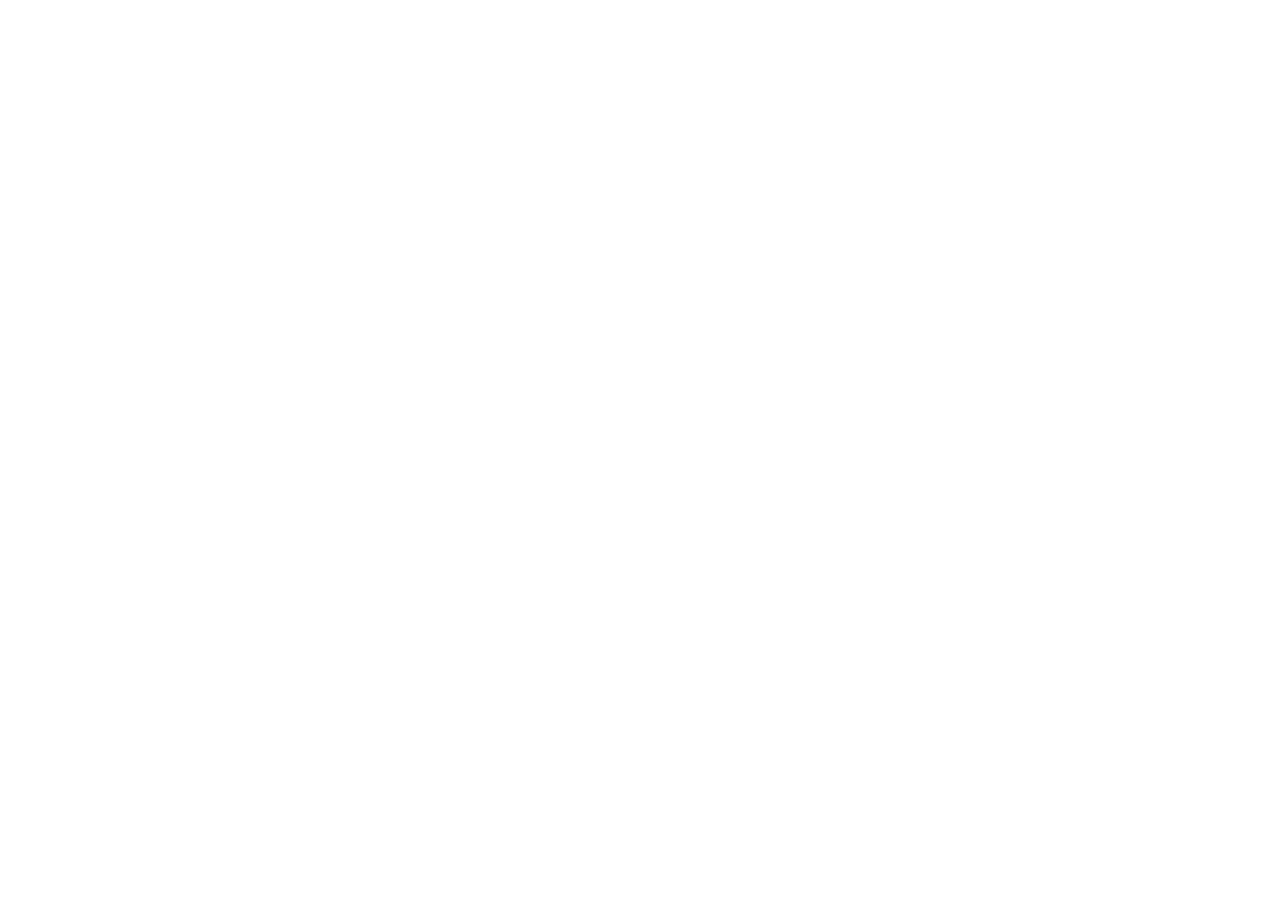
==== index.html @ 5ffcb404 "crazione index + css folder" ====
<!DOCTYPE html>
<html lang="en">
<head>
  <meta charset="UTF-8">
  <meta http-equiv="X-UA-Compatible" content="IE=edge">
  <meta name="viewport" content="width=device-width, initial-scale=1.0">
  <title>Html Css - 12 bool</title>
  <link rel="stylesheet" href="css/style.css">
  <link rel="stylesheet" href="css/12bool.css">
  <link rel="stylesheet" href="css/12bool-responsive.css">
</head>
<body>
  
</body>
</html>
---- css/style.css ----
/* Reset */
*{
  margin: 0;
  padding: 0;
  box-sizing: border-box;
}

.debug{
  border: 1px solid red;
}
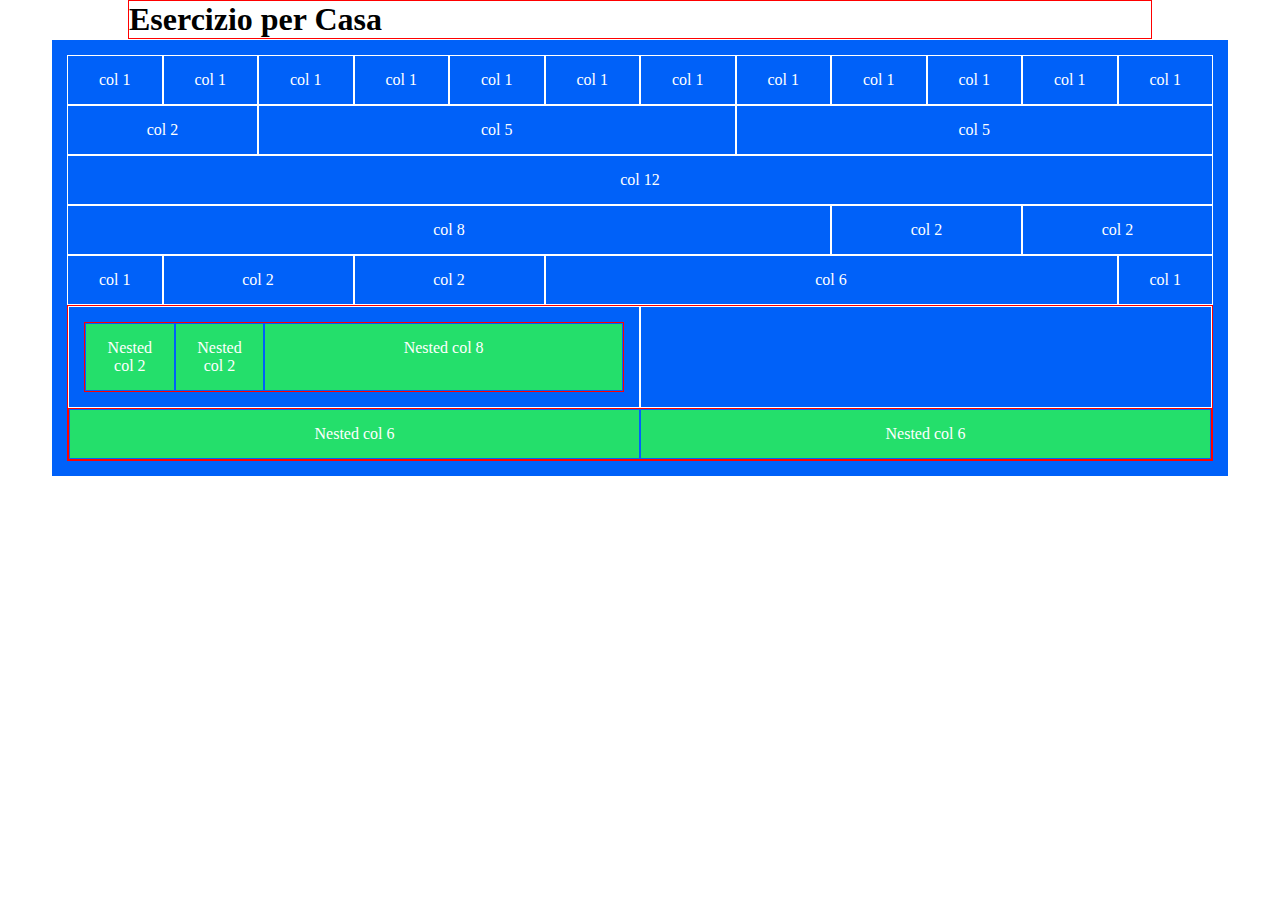
==== commit b8a99d85: "wip" ====
--- a/index.html
+++ b/index.html
@@ -10,6 +10,121 @@
   <link rel="stylesheet" href="css/12bool-responsive.css">
 </head>
 <body>
+ <!-- Esercizio per Casa -->
+ <section>
+  <h1>Esercizio per Casa</h1>
+  <div class="container box">
+    <div class="row">
+      <div class="col col-xs-1 box">col 1</div>
+      <div class="col col-xs-1 box">col 1</div>
+      <div class="col col-xs-1 box">col 1</div>
+      <div class="col col-xs-1 box">col 1</div>
+      <div class="col col-xs-1 box">col 1</div>
+      <div class="col col-xs-1 box">col 1</div>
+      <div class="col col-xs-1 box">col 1</div>
+      <div class="col col-xs-1 box">col 1</div>
+      <div class="col col-xs-1 box">col 1</div>
+      <div class="col col-xs-1 box">col 1</div>
+      <div class="col col-xs-1 box">col 1</div>
+      <div class="col col-xs-1 box">col 1</div>
+    </div> <!-- /row -->
+    <div class="row">
+      <div class="col col-xs-2 box">col 2</div>
+      <div class="col col-xs-5 box">col 5</div>
+      <div class="col col-xs-5 box">col 5</div>
+    </div> <!-- /row -->
+    <div class="row">
+      <div class="col col-xs-12 box">col 12</div>
+    </div> <!-- /row -->
+    <div class="row">
+      <div class="col col-xs-8 box">col 8</div>
+      <div class="col col-xs-2 box">col 2</div>
+      <div class="col col-xs-2 box">col 2</div>
+    </div> <!-- /row -->
+    <div class="row">
+      <div class="col col-xs-1 box">col 1</div>
+      <div class="col col-xs-2 box">col 2</div>
+      <div class="col col-xs-2 box">col 2</div>
+      <div class="col col-xs-6 box">col 6</div>
+      <div class="col col-xs-1 box">col 1</div>
+    </div> <!-- /row -->
+    <div class="row debug">
+      <div class="col col-xs-6 box">
+        <div class="row debug">
+          <div class="col col-xs-2 box-nested">Nested col 2</div>
+          <div class="col col-xs-2 box-nested">Nested col 2</div>
+          <div class="col col-xs-8 box-nested">Nested col 8</div>
+        </div> <!-- /row nested -->
+      </div> <!-- /row col-6 -->
+      <div class="col col-xs-6 box"></div>
+        <div class="row debug">
+          <div class="col col-xs-6 box-nested">Nested col 6</div>
+          <div class="col col-xs-6 box-nested">Nested col 6</div>
+        </div> <!-- /row nested -->
+        
+      </div> <!-- /row col-6 -->
+      
+    </div> <!-- /row -->
+    <div class="row"></div> <!-- /row -->
+
+
+
+
+
+    <div class="row"></div> <!-- /row -->
+
+
+
+    <!-- testing  
+    <div class="row">
+
+    <div class="col col-xs-2 box">col 2</div>
+    <div class="col col-xs-2 box">col 2</div>
+    <div class="col col-xs-2 box">col 2</div>
+    <div class="col col-xs-2 box">col 2</div>
+    <div class="col col-xs-2 box">col 2</div>
+    <div class="col col-xs-2 box">col 2</div>
+
+    <div class="col col-xs-3 box">col 3</div>
+    <div class="col col-xs-3 box">col 3</div>
+    <div class="col col-xs-3 box">col 3</div>
+    <div class="col col-xs-3 box">col 3</div>
+
+    <div class="col col-xs-4 box">col 4</div>
+    <div class="col col-xs-4 box">col 4</div>
+    <div class="col col-xs-4 box">col 4</div>
+
+    <div class="col col-xs-5 box">col 5</div>
+    <div class="col col-xs-5 box">col 5</div>
+    <div class="col col-xs-2 box">col 2</div>
+
+    <div class="col col-xs-6 box">col 6</div>
+    <div class="col col-xs-6 box">col 6</div>
+
+    <div class="col col-xs-7 box">col 7</div>
+    <div class="col col-xs-5 box">col 5</div>
+
+    <div class="col col-xs-8 box">col 8</div>
+    <div class="col col-xs-4 box">col 4</div>
+
+    <div class="col col-xs-9 box">col 9</div>
+    <div class="col col-xs-3 box">col 3</div>
+
+    <div class="col col-xs-10 box">col 10</div>
+    <div class="col col-xs-2 box">col 2</div>
+
+    <div class="col col-xs-11 box">col 11</div>
+    <div class="col col-xs-1 box">col 1</div>
+
+    <div class="col col-xs-12 box">col 12</div>
+  </div> 
+    /testing  -->
+  </section>  <!-- /sextion esercizio per Casa -->
+
+
+
+
+  </div> <!-- /container -->
   
 </body>
 </html>--- a/css/style.css
+++ b/css/style.css
@@ -7,4 +7,19 @@
 
 .debug{
   border: 1px solid red;
+  background-color: beige;
+}
+/* General */
+.box, .box-nested{
+  background-color: #0061f9;
+  border: 1px solid #ffffff;
+  min-height: 50px;
+  text-align: center;
+  color: #ffffff;
+  padding: 15px;
+}
+.box-nested{
+  background-color: #24df6b;
+  border: 1px solid #0061f9;
+  
 }--- a/css/12bool.css
+++ b/css/12bool.css
@@ -0,0 +1,74 @@
+section h1{
+  color: #000000;
+  width: 80%;
+  margin: 0 auto; 
+  border: 1px solid red;
+}
+.container{
+  width: 1178px;
+  margin: 0 auto;
+  /* background-color: #ffffff; */
+
+}
+.row{
+  display: flex;
+  flex-direction: row;
+  flex-wrap: wrap;
+  width: 100%;
+}
+[class*="col"]{
+  flex: 0 0 auto;
+}
+.col-xs{
+  flex-grow: 1;
+  flex-basis: 0;
+  max-width: 100%;
+}
+.col-xs-1{
+  width: calc((100% / 12)* 1);
+  max-width: calc((100% / 12)* 1); 
+}
+.col-xs-2{
+  width: calc((100% / 12)* 2);
+  max-width: calc((100% / 12)* 2); 
+}
+.col-xs-3{
+  width: calc((100% / 12)* 3);
+  max-width: calc((100% / 12)* 3); 
+}
+.col-xs-4{
+  width: calc((100% / 12)* 4);
+  max-width: calc((100% / 12)* 4); 
+}
+.col-xs-5{
+  width: calc((100% / 12)* 5);
+  max-width: calc((100% / 12)* 5); 
+}
+.col-xs-6{
+  width: calc((100% / 12)* 6);
+  max-width: calc((100% / 12)* 6); 
+}
+.col-xs-7{
+  width: calc((100% / 12)* 7);
+  max-width: calc((100% / 12)* 7); 
+}
+.col-xs-8{
+  width: calc((100% / 12)* 8);
+  max-width: calc((100% / 12)* 8); 
+}
+.col-xs-9{
+  width: calc((100% / 12)* 9);
+  max-width: calc((100% / 12)* 9); 
+}
+.col-xs-10{
+  width: calc((100% / 12)* 10);
+  max-width: calc((100% / 12)* 10); 
+}
+.col-xs-11{
+  width: calc((100% / 12)* 11);
+  max-width: calc((100% / 12)* 11); 
+}
+.col-xs-12{
+  width: calc((100% / 12)* 12);
+  max-width: calc((100% / 12)* 12); 
+}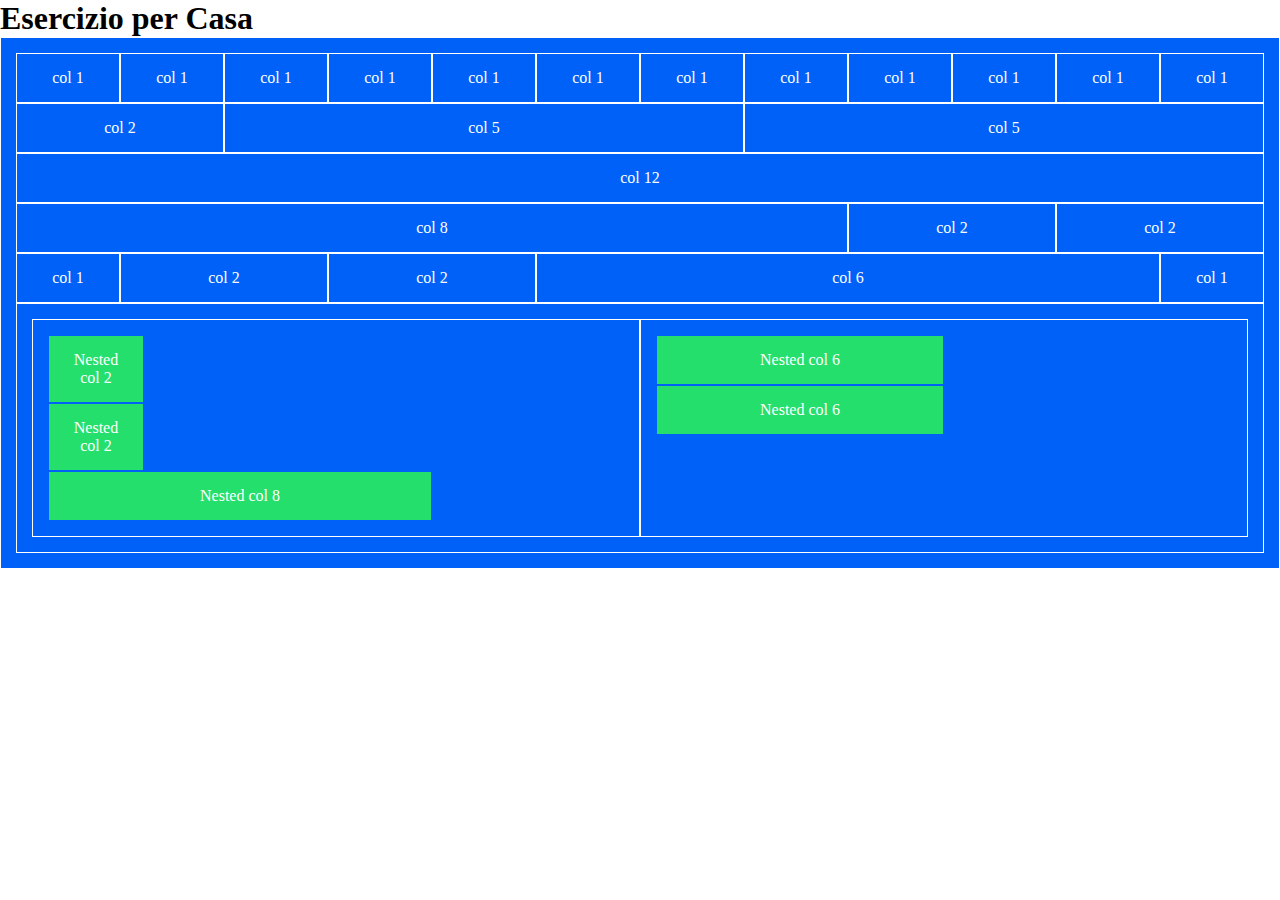
==== commit 4b6f888e: "wip" ====
--- a/index.html
+++ b/index.html
@@ -13,59 +13,56 @@
  <!-- Esercizio per Casa -->
  <section>
   <h1>Esercizio per Casa</h1>
-  <div class="container box">
+  <div class="container-fluid box">
     <div class="row">
-      <div class="col col-xs-1 box">col 1</div>
-      <div class="col col-xs-1 box">col 1</div>
-      <div class="col col-xs-1 box">col 1</div>
-      <div class="col col-xs-1 box">col 1</div>
-      <div class="col col-xs-1 box">col 1</div>
-      <div class="col col-xs-1 box">col 1</div>
-      <div class="col col-xs-1 box">col 1</div>
-      <div class="col col-xs-1 box">col 1</div>
-      <div class="col col-xs-1 box">col 1</div>
-      <div class="col col-xs-1 box">col 1</div>
-      <div class="col col-xs-1 box">col 1</div>
-      <div class="col col-xs-1 box">col 1</div>
+      <div class="col-xs-1 box">col 1</div>
+      <div class="col-xs-1 box">col 1</div>
+      <div class="col-xs-1 box">col 1</div>
+      <div class="col-xs-1 box">col 1</div>
+      <div class="col-xs-1 box">col 1</div>
+      <div class="col-xs-1 box">col 1</div>
+      <div class="col-xs-1 box">col 1</div>
+      <div class="col-xs-1 box">col 1</div>
+      <div class="col-xs-1 box">col 1</div>
+      <div class="col-xs-1 box">col 1</div>
+      <div class="col-xs-1 box">col 1</div>
+      <div class="col-xs-1 box">col 1</div>
     </div> <!-- /row -->
     <div class="row">
-      <div class="col col-xs-2 box">col 2</div>
-      <div class="col col-xs-5 box">col 5</div>
-      <div class="col col-xs-5 box">col 5</div>
+      <div class="col-xs-2 box">col 2</div>
+      <div class="col-xs-5 box">col 5</div>
+      <div class="col-xs-5 box">col 5</div>
     </div> <!-- /row -->
     <div class="row">
       <div class="col col-xs-12 box">col 12</div>
     </div> <!-- /row -->
     <div class="row">
-      <div class="col col-xs-8 box">col 8</div>
-      <div class="col col-xs-2 box">col 2</div>
-      <div class="col col-xs-2 box">col 2</div>
+      <div class="col-xs-8 box">col 8</div>
+      <div class="col-xs-2 box">col 2</div>
+      <div class="col-xs-2 box">col 2</div>
     </div> <!-- /row -->
     <div class="row">
-      <div class="col col-xs-1 box">col 1</div>
-      <div class="col col-xs-2 box">col 2</div>
-      <div class="col col-xs-2 box">col 2</div>
-      <div class="col col-xs-6 box">col 6</div>
-      <div class="col col-xs-1 box">col 1</div>
+      <div class="col-xs-1 box">col 1</div>
+      <div class="col-xs-2 box">col 2</div>
+      <div class="col-xs-2 box">col 2</div>
+      <div class="col-xs-6 box">col 6</div>
+      <div class="col-xs-1 box">col 1</div>
     </div> <!-- /row -->
-    <div class="row debug">
-      <div class="col col-xs-6 box">
-        <div class="row debug">
-          <div class="col col-xs-2 box-nested">Nested col 2</div>
-          <div class="col col-xs-2 box-nested">Nested col 2</div>
-          <div class="col col-xs-8 box-nested">Nested col 8</div>
-        </div> <!-- /row nested -->
-      </div> <!-- /row col-6 -->
-      <div class="col col-xs-6 box"></div>
-        <div class="row debug">
-          <div class="col col-xs-6 box-nested">Nested col 6</div>
-          <div class="col col-xs-6 box-nested">Nested col 6</div>
-        </div> <!-- /row nested -->
-        
-      </div> <!-- /row col-6 -->
-      
-    </div> <!-- /row -->
-    <div class="row"></div> <!-- /row -->
+    
+    
+    <div class="row box">
+      <div class="col-xs-6 box">
+        <div class="col-xs-2 box-nested">Nested col 2</div>
+        <div class="col-xs-2 box-nested">Nested col 2</div>
+        <div class="col-xs-8 box-nested">Nested col 8</div>
+      </div>
+      <div class="col-xs-6 box">
+        <div class="col-xs-6 box-nested">Nested col 6</div>
+        <div class="col-xs-6 box-nested">Nested col 6</div>
+      </div>
+     
+    </div> <!-- /row --> <!-- /row nested -->
+    
 
 
 
--- a/css/style.css
+++ b/css/style.css
@@ -4,11 +4,11 @@
   padding: 0;
   box-sizing: border-box;
 }
-
 .debug{
   border: 1px solid red;
   background-color: beige;
 }
+
 /* General */
 .box, .box-nested{
   background-color: #0061f9;
@@ -21,5 +21,4 @@
 .box-nested{
   background-color: #24df6b;
   border: 1px solid #0061f9;
-  
 }--- a/css/12bool.css
+++ b/css/12bool.css
@@ -1,20 +1,20 @@
-section h1{
-  color: #000000;
-  width: 80%;
-  margin: 0 auto; 
-  border: 1px solid red;
+
+.container{
+  width: 400px;
+  margin: 0 auto;
 }
-.container{
-  width: 1178px;
-  margin: 0 auto;
-  /* background-color: #ffffff; */
-
+.container-fluid{
+  width: 100%;
 }
 .row{
   display: flex;
   flex-direction: row;
   flex-wrap: wrap;
   width: 100%;
+}
+.col{
+  flex: 0 0 25%;
+  max-width: 25%;
 }
 [class*="col"]{
   flex: 0 0 auto;
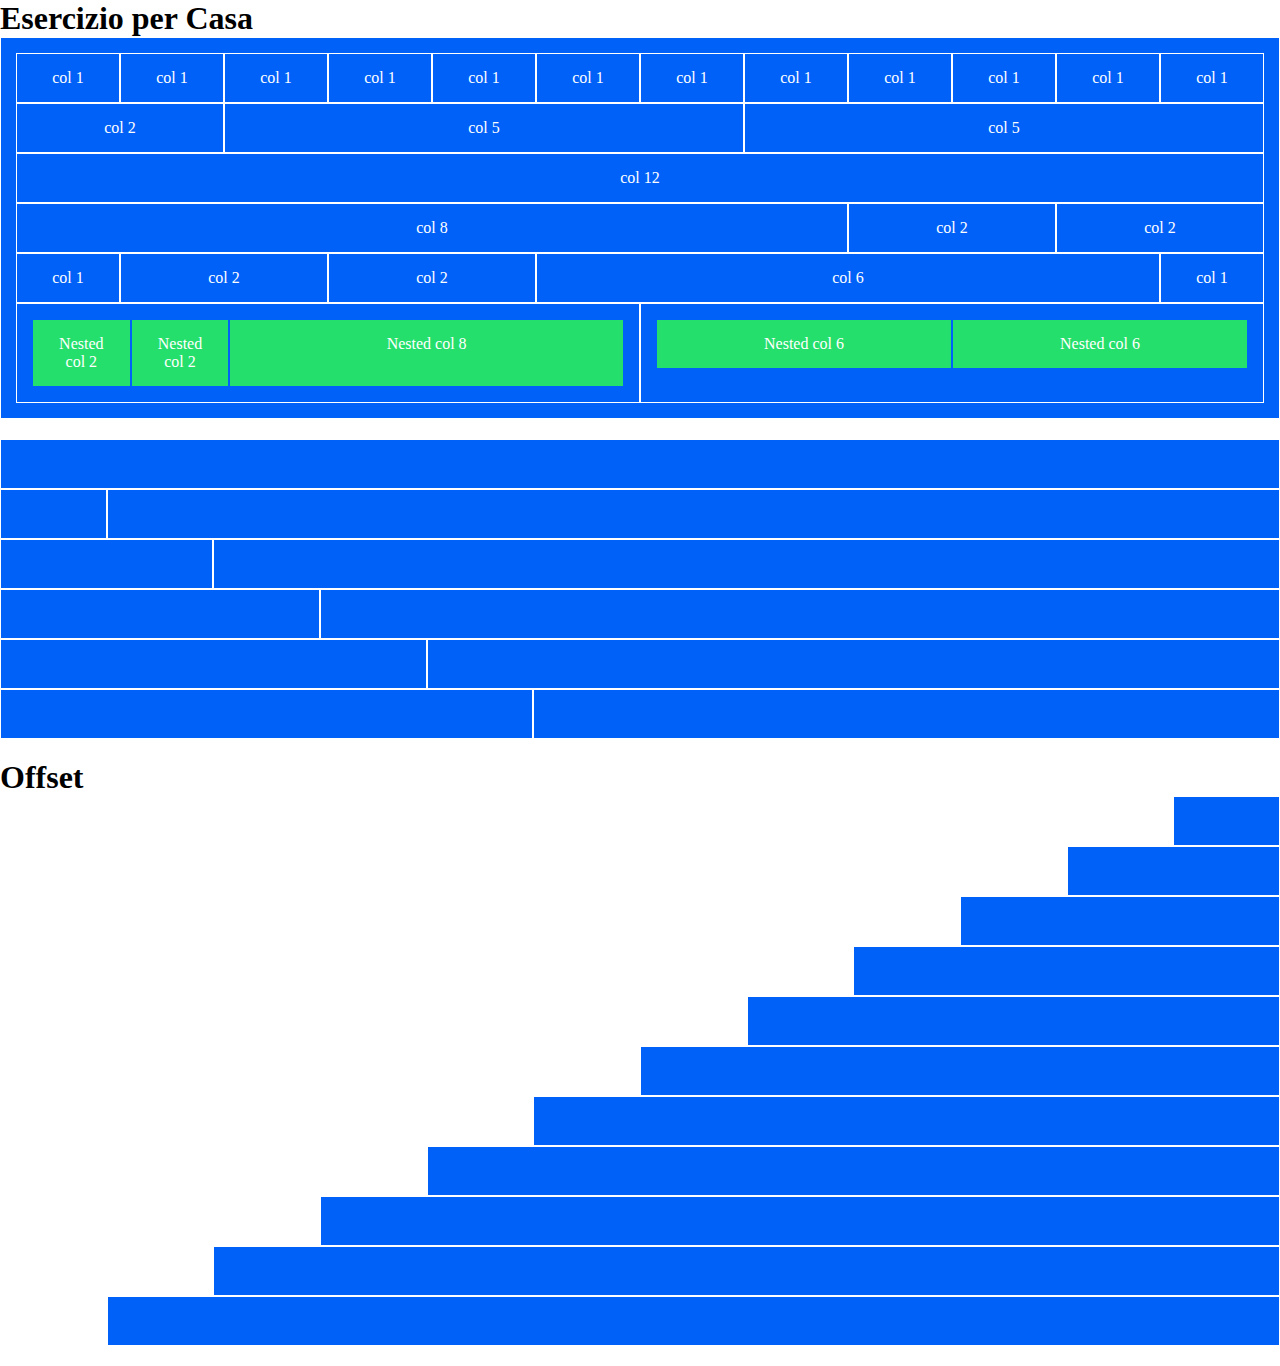
==== commit dac45e5f: "completato "esercizio per casa"" ====
--- a/index.html
+++ b/index.html
@@ -48,80 +48,53 @@
       <div class="col-xs-6 box">col 6</div>
       <div class="col-xs-1 box">col 1</div>
     </div> <!-- /row -->
-    
-    
-    <div class="row box">
+    <div class="row">
       <div class="col-xs-6 box">
-        <div class="col-xs-2 box-nested">Nested col 2</div>
+        <div class="row">
+          <div class="col-xs-2 box-nested">Nested col 2</div>
         <div class="col-xs-2 box-nested">Nested col 2</div>
         <div class="col-xs-8 box-nested">Nested col 8</div>
-      </div>
+        </div> <!-- /row nested -->
+      </div> <!-- /col-xs-6 -->
       <div class="col-xs-6 box">
+        <div class="row">
+          <div class="col-xs-6 box-nested">Nested col 6</div>
         <div class="col-xs-6 box-nested">Nested col 6</div>
-        <div class="col-xs-6 box-nested">Nested col 6</div>
-      </div>
-     
-    </div> <!-- /row --> <!-- /row nested -->
-    
-
-
-
-
-
-    <div class="row"></div> <!-- /row -->
-
-
-
-    <!-- testing  
+        </div> <!-- /row nested -->
+      </div> <!-- /col-xs-6 -->
+    </div> <!-- /row -->
+  </section>  <!-- /section esercizio per Casa -->
+  <section>
     <div class="row">
-
-    <div class="col col-xs-2 box">col 2</div>
-    <div class="col col-xs-2 box">col 2</div>
-    <div class="col col-xs-2 box">col 2</div>
-    <div class="col col-xs-2 box">col 2</div>
-    <div class="col col-xs-2 box">col 2</div>
-    <div class="col col-xs-2 box">col 2</div>
-
-    <div class="col col-xs-3 box">col 3</div>
-    <div class="col col-xs-3 box">col 3</div>
-    <div class="col col-xs-3 box">col 3</div>
-    <div class="col col-xs-3 box">col 3</div>
-
-    <div class="col col-xs-4 box">col 4</div>
-    <div class="col col-xs-4 box">col 4</div>
-    <div class="col col-xs-4 box">col 4</div>
-
-    <div class="col col-xs-5 box">col 5</div>
-    <div class="col col-xs-5 box">col 5</div>
-    <div class="col col-xs-2 box">col 2</div>
-
-    <div class="col col-xs-6 box">col 6</div>
-    <div class="col col-xs-6 box">col 6</div>
-
-    <div class="col col-xs-7 box">col 7</div>
-    <div class="col col-xs-5 box">col 5</div>
-
-    <div class="col col-xs-8 box">col 8</div>
-    <div class="col col-xs-4 box">col 4</div>
-
-    <div class="col col-xs-9 box">col 9</div>
-    <div class="col col-xs-3 box">col 3</div>
-
-    <div class="col col-xs-10 box">col 10</div>
-    <div class="col col-xs-2 box">col 2</div>
-
-    <div class="col col-xs-11 box">col 11</div>
-    <div class="col col-xs-1 box">col 1</div>
-
-    <div class="col col-xs-12 box">col 12</div>
-  </div> 
-    /testing  -->
-  </section>  <!-- /sextion esercizio per Casa -->
-
-
-
-
-  </div> <!-- /container -->
-  
+      <div class="col-xs-12 box"></div>
+      <div class="col-xs-1 box"></div>
+      <div class="col-xs-11 box"></div>
+      <div class="col-xs-2 box"></div>
+      <div class="col-xs-10 box"></div>
+      <div class="col-xs-3 box"></div>
+      <div class="col-xs-9 box"></div>
+      <div class="col-xs-4 box"></div>
+      <div class="col-xs-8 box"></div>
+      <div class="col-xs-5 box"></div>
+      <div class="col-xs-7 box"></div>
+    </div> <!-- /row -->
+  </section> <!-- /seconda section -->
+  <section> <!-- Offset -->
+    <h1>Offset</h1>
+    <div class="row">
+      <div class="col-xs-1 col-xs-offset-11 box"></div>
+      <div class="col-xs-2 col-xs-offset-10 box"></div>
+      <div class="col-xs-3 col-xs-offset-9 box"></div>
+      <div class="col-xs-4 col-xs-offset-8 box"></div>
+      <div class="col-xs-5 col-xs-offset-7 box"></div>
+      <div class="col-xs-6 col-xs-offset-6 box"></div>
+      <div class="col-xs-7 col-xs-offset-5 box"></div>
+      <div class="col-xs-8 col-xs-offset-4 box"></div>
+      <div class="col-xs-9 col-xs-offset-3 box"></div>
+      <div class="col-xs-10 col-xs-offset-2 box"></div>
+      <div class="col-xs-11 col-xs-offset-1 box"></div>
+    </div> <!-- /row -->
+  </section> <!-- /terza section - Offset -->
+  </div> <!-- /container-fluid -->
 </body>
 </html>--- a/css/style.css
+++ b/css/style.css
@@ -21,4 +21,7 @@
 .box-nested{
   background-color: #24df6b;
   border: 1px solid #0061f9;
+}
+.box-large{
+  height: 100px;
 }--- a/css/12bool.css
+++ b/css/12bool.css
@@ -1,4 +1,6 @@
-
+section{
+  margin-bottom: 20px;
+}
 .container{
   width: 400px;
   margin: 0 auto;
@@ -13,12 +15,15 @@
   width: 100%;
 }
 .col{
-  flex: 0 0 25%;
+  flex-grow: 0;
+  flex-shrink: 0;
+  flex-basis: 25%;
   max-width: 25%;
 }
 [class*="col"]{
   flex: 0 0 auto;
 }
+/* col-xs */
 .col-xs{
   flex-grow: 1;
   flex-basis: 0;
@@ -71,4 +76,38 @@
 .col-xs-12{
   width: calc((100% / 12)* 12);
   max-width: calc((100% / 12)* 12); 
+}
+/* col-xs-offset */
+.col-xs-offset-1{
+  margin-left: calc((100% / 12)* 1);
+}
+.col-xs-offset-2{
+  margin-left: calc((100% / 12)* 2); 
+}
+.col-xs-offset-3{
+  margin-left: calc((100% / 12)* 3); 
+}
+.col-xs-offset-4{
+  margin-left: calc((100% / 12)* 4); 
+}
+.col-xs-offset-5{
+  margin-left: calc((100% / 12)* 5);
+}
+.col-xs-offset-6{
+  margin-left: calc((100% / 12)* 6); 
+}
+.col-xs-offset-7{
+  margin-left: calc((100% / 12)* 7);
+}
+.col-xs-offset-8{
+  margin-left: calc((100% / 12)* 8);
+}
+.col-xs-offset-9{
+  margin-left: calc((100% / 12)* 9);
+}
+.col-xs-offset-10{
+  margin-left: calc((100% / 12)* 10);
+}
+.col-xs-offset-11{
+  margin-left: calc((100% / 12)* 11);
 }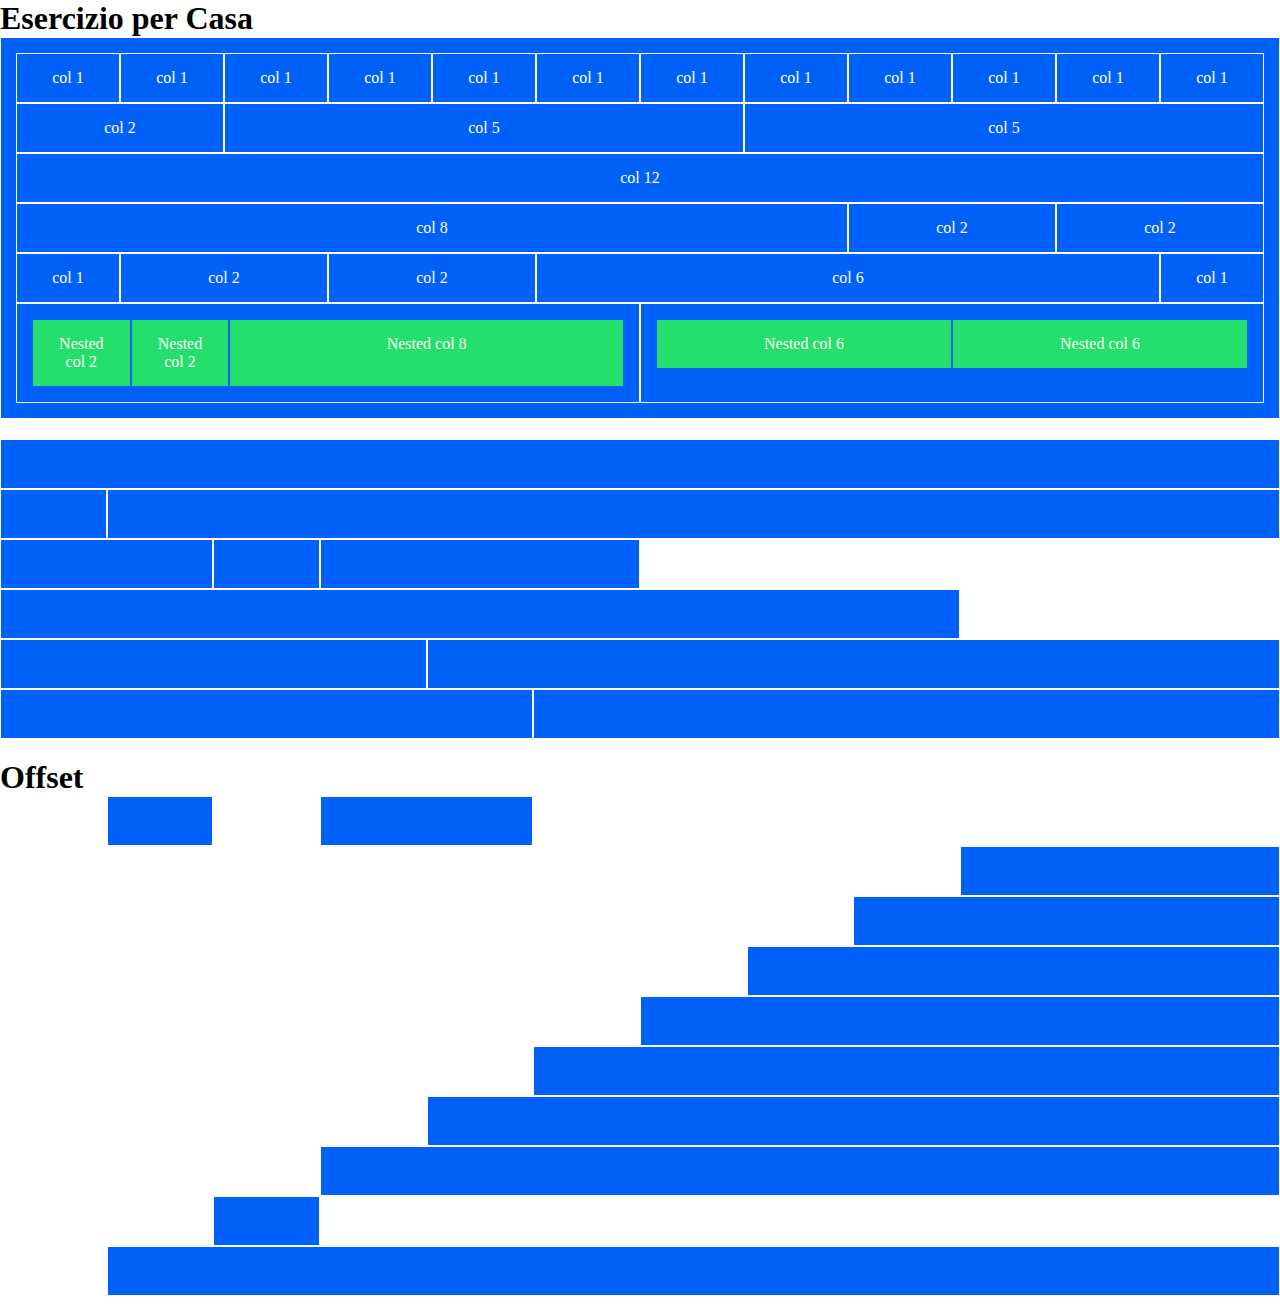
==== commit 3c2fef46: "completato responsive" ====
--- a/index.html
+++ b/index.html
@@ -15,84 +15,84 @@
   <h1>Esercizio per Casa</h1>
   <div class="container-fluid box">
     <div class="row">
-      <div class="col-xs-1 box">col 1</div>
-      <div class="col-xs-1 box">col 1</div>
-      <div class="col-xs-1 box">col 1</div>
-      <div class="col-xs-1 box">col 1</div>
-      <div class="col-xs-1 box">col 1</div>
-      <div class="col-xs-1 box">col 1</div>
-      <div class="col-xs-1 box">col 1</div>
-      <div class="col-xs-1 box">col 1</div>
-      <div class="col-xs-1 box">col 1</div>
-      <div class="col-xs-1 box">col 1</div>
-      <div class="col-xs-1 box">col 1</div>
-      <div class="col-xs-1 box">col 1</div>
+      <div class="col-xs-1 col-sm-1 col-md-1 col-lg-1 box">col 1</div>
+      <div class="col-xs-1 col-sm-1 col-md-1 col-lg-1 box">col 1</div>
+      <div class="col-xs-1 col-sm-1 col-md-1 col-lg-1 box">col 1</div>
+      <div class="col-xs-1 col-sm-1 col-md-1 col-lg-1 box">col 1</div>
+      <div class="col-xs-1 col-sm-1 col-md-1 col-lg-1 box">col 1</div>
+      <div class="col-xs-1 col-sm-1 col-md-1 col-lg-1 box">col 1</div>
+      <div class="col-xs-1 col-sm-1 col-md-1 col-lg-1 box">col 1</div>
+      <div class="col-xs-1 col-sm-1 col-md-1 col-lg-1 box">col 1</div>
+      <div class="col-xs-1 col-sm-1 col-md-1 col-lg-1 box">col 1</div>
+      <div class="col-xs-1 col-sm-1 col-md-1 col-lg-1 box">col 1</div>
+      <div class="col-xs-1 col-sm-1 col-md-1 col-lg-1 box">col 1</div>
+      <div class="col-xs-1 col-sm-1 col-md-1 col-lg-1 box">col 1</div>
     </div> <!-- /row -->
     <div class="row">
-      <div class="col-xs-2 box">col 2</div>
-      <div class="col-xs-5 box">col 5</div>
-      <div class="col-xs-5 box">col 5</div>
+      <div class="col-xs-2 col-sm-2 col-md-2 col-lg-2 box">col 2</div>
+      <div class="col-xs-5 col-sm-5 col-md-5 col-lg-5 box">col 5</div>
+      <div class="col-xs-5 col-sm-5 col-md-5 col-lg-5 box">col 5</div>
     </div> <!-- /row -->
     <div class="row">
-      <div class="col col-xs-12 box">col 12</div>
+      <div class="col col-xs-12 col-sm-12 col-md-12 col-lg-12 box">col 12</div>
     </div> <!-- /row -->
     <div class="row">
-      <div class="col-xs-8 box">col 8</div>
-      <div class="col-xs-2 box">col 2</div>
-      <div class="col-xs-2 box">col 2</div>
+      <div class="col-xs-8 col-sm-8 col-md-8 col-lg-8 box">col 8</div>
+      <div class="col-xs-2 col-sm-2 col-md-2 col-lg-2 box">col 2</div>
+      <div class="col-xs-2 col-sm-2 col-md-2 col-lg-2 box">col 2</div>
     </div> <!-- /row -->
     <div class="row">
-      <div class="col-xs-1 box">col 1</div>
-      <div class="col-xs-2 box">col 2</div>
-      <div class="col-xs-2 box">col 2</div>
-      <div class="col-xs-6 box">col 6</div>
-      <div class="col-xs-1 box">col 1</div>
+      <div class="col-xs-1 col-sm-1 col-md-1 col-lg-1 box">col 1</div>
+      <div class="col-xs-2 col-sm-2 col-md-2 col-lg-2 box">col 2</div>
+      <div class="col-xs-2 col-sm-2 col-md-2 col-lg-2 box">col 2</div>
+      <div class="col-xs-6 col-sm-6 col-md-6 col-lg-6 box">col 6</div>
+      <div class="col-xs-1 col-sm-1 col-md-1 col-lg-1 box">col 1</div>
     </div> <!-- /row -->
     <div class="row">
-      <div class="col-xs-6 box">
+      <div class="col-xs-6 col-sm-6 col-md-6 col-lg-6 box">
         <div class="row">
-          <div class="col-xs-2 box-nested">Nested col 2</div>
-        <div class="col-xs-2 box-nested">Nested col 2</div>
-        <div class="col-xs-8 box-nested">Nested col 8</div>
+          <div class="col-xs-2 col-sm-2 col-md-2 col-lg-2 box-nested">Nested col 2</div>
+        <div class="col-xs-2 col-sm-2 col-md-2 col-lg-2 box-nested">Nested col 2</div>
+        <div class="col-xs-8 col-sm-8 col-md-8 col-lg-8  box-nested">Nested col 8</div>
         </div> <!-- /row nested -->
-      </div> <!-- /col-xs-6 -->
-      <div class="col-xs-6 box">
+      </div> <!-- /col-xs-6 col-sm-6 col-md-6 col-lg-6 -->
+      <div class="col-xs-6 col-sm-6 col-md-6 col-lg-6 box">
         <div class="row">
-          <div class="col-xs-6 box-nested">Nested col 6</div>
-        <div class="col-xs-6 box-nested">Nested col 6</div>
+          <div class="col-xs-6 col-sm-6 col-md-6 col-lg-6 box-nested">Nested col 6</div>
+        <div class="col-xs-6 col-sm-6 col-md-6 col-lg-6 box-nested">Nested col 6</div>
         </div> <!-- /row nested -->
-      </div> <!-- /col-xs-6 -->
+      </div> <!-- /col-xs-6 col-sm-6 col-md-6 col-lg-6 -->
     </div> <!-- /row -->
   </section>  <!-- /section esercizio per Casa -->
   <section>
     <div class="row">
-      <div class="col-xs-12 box"></div>
-      <div class="col-xs-1 box"></div>
-      <div class="col-xs-11 box"></div>
-      <div class="col-xs-2 box"></div>
-      <div class="col-xs-10 box"></div>
-      <div class="col-xs-3 box"></div>
-      <div class="col-xs-9 box"></div>
-      <div class="col-xs-4 box"></div>
-      <div class="col-xs-8 box"></div>
-      <div class="col-xs-5 box"></div>
+      <div class="col-xs-12 col-sm-12 col-md-12 col-lg-12  box"></div>
+      <div class="col-xs-1 col-sm-1 col-md-1 col-lg-1 box"></div>
+      <div class="col-xs-11 col-sm-11 col-md-11 col-lg-11 box"></div>
+      <div class="col-xs-2 col-sm-2 col-md-2 col-lg-2 box"></div>
+      <div class="col-xs-10 col-sm-10 col-md-10 col-lg-1 box"></div>
+      <div class="col-xs-3 col-sm-3 col-md-3 col-lg-3 box"></div>
+      <div class="col-xs-9 col-sm-9 col-md-9 col-lg-9 box"></div>
+      <div class="col-xs-4 col-sm-4 col-md-4 col-lg-4 box"></div>
+      <div class="col-xs-8 col-sm-8 col-md-8 col-lg-8 box"></div>
+      <div class="col-xs-5 col-sm-5 col-md-5 col-lg-5 box"></div>
       <div class="col-xs-7 box"></div>
     </div> <!-- /row -->
   </section> <!-- /seconda section -->
   <section> <!-- Offset -->
     <h1>Offset</h1>
     <div class="row">
-      <div class="col-xs-1 col-xs-offset-11 box"></div>
-      <div class="col-xs-2 col-xs-offset-10 box"></div>
-      <div class="col-xs-3 col-xs-offset-9 box"></div>
-      <div class="col-xs-4 col-xs-offset-8 box"></div>
-      <div class="col-xs-5 col-xs-offset-7 box"></div>
-      <div class="col-xs-6 col-xs-offset-6 box"></div>
-      <div class="col-xs-7 col-xs-offset-5 box"></div>
-      <div class="col-xs-8 col-xs-offset-4 box"></div>
-      <div class="col-xs-9 col-xs-offset-3 box"></div>
-      <div class="col-xs-10 col-xs-offset-2 box"></div>
-      <div class="col-xs-11 col-xs-offset-1 box"></div>
+      <div class="col-xs-1 col-sm-1 col-md-1 col-lg-1 col-xs-offset-1 col-sm-offsett-1 col-md-offsett-1 col-lg-offsett-11 box"></div>
+      <div class="col-xs-2 col-sm-2 col-md-2 col-lg-2 col-xs-offset-1 col-sm-offsett-1 col-md-offsett-1 col-lg-offsett-10 box"></div>
+      <div class="col-xs-3 col-sm-3 col-md-3 col-lg-3 col-xs-offset-9 col-sm-offset-9 col-md-offset-9 col-lg-offset-9 box"></div>
+      <div class="col-xs-4 col-sm-4 col-md-4 col-lg-4 col-xs-offset-8 col-sm-offset-8 col-md-offset-8 col-lg-offset-8 box"></div>
+      <div class="col-xs-5 col-sm-5 col-md-5 col-lg-5 col-xs-offset-7 col-sm-offset-7 col-md-offset-7 col-lg-offset-7 box"></div>
+      <div class="col-xs-6 col-sm-6 col-md-6 col-lg-6 col-xs-offset-6 col-sm-offset-6 col-md-offset-6 col-lg-offset-6 box"></div>
+      <div class="col-xs-7 col-sm-7 col-md-7 col-lg-7 col-xs-offset-5 col-sm-offset-5 col-md-offset-5 col-lg-offset-5 box"></div>
+      <div class="col-xs-8 col-sm-8 col-md-8 col-lg-8 col-xs-offset-4 col-sm-offset-4 col-md-offset-4 col-lg-offset-4 box"></div>
+      <div class="col-xs-9 col-sm-9 col-md-9 col-lg-9 col-xs-offset-3 col-sm-offset-3 col-md-offset-3 col-lg-offset-3 box"></div>
+      <div class="col-xs-10 col-sm-10 col-md-10 col-lg-1 col-xs-offset-2 col-sm-offset-2 col-md-offset-2 col-lg-offset-2 box"></div>
+      <div class="col-xs-11 col-sm-11 col-md-11 col-lg-11 col-xs-offset-1 col-sm-offset-1 col-md-offset-1 col-lg-offset-1 box"></div>
     </div> <!-- /row -->
   </section> <!-- /terza section - Offset -->
   </div> <!-- /container-fluid -->
--- a/css/style.css
+++ b/css/style.css
@@ -22,6 +22,3 @@
   background-color: #24df6b;
   border: 1px solid #0061f9;
 }
-.box-large{
-  height: 100px;
-}--- a/css/12bool-responsive.css
+++ b/css/12bool-responsive.css
@@ -0,0 +1,267 @@
+/* Media SM *******************************************/
+@media screen and (min-width: 576px){
+  .container{
+    width: 576px;
+  }
+  /* col-sm *******************************************/
+  .col-sm-1{
+    width: calc((100% / 12)* 1);
+    max-width: calc((100% / 12)* 1); 
+  }
+  .col-sm-2{
+    width: calc((100% / 12)* 2);
+    max-width: calc((100% / 12)* 2); 
+  }
+  .col-sm-3{
+    width: calc((100% / 12)* 3);
+    max-width: calc((100% / 12)* 3); 
+  }
+  .col-sm-4{
+    width: calc((100% / 12)* 4);
+    max-width: calc((100% / 12)* 4); 
+  }
+  .col-sm-5{
+    width: calc((100% / 12)* 5);
+    max-width: calc((100% / 12)* 5); 
+  }
+  .col-sm-6{
+    width: calc((100% / 12)* 6);
+    max-width: calc((100% / 12)* 6); 
+  }
+  .col-sm-7{
+    width: calc((100% / 12)* 7);
+    max-width: calc((100% / 12)* 7); 
+  }
+  .col-sm-8{
+    width: calc((100% / 12)* 8);
+    max-width: calc((100% / 12)* 8); 
+  }
+  .col-sm-9{
+    width: calc((100% / 12)* 9);
+    max-width: calc((100% / 12)* 9); 
+  }
+  .col-sm-10{
+    width: calc((100% / 12)* 10);
+    max-width: calc((100% / 12)* 10); 
+  }
+  .col-sm-11{
+    width: calc((100% / 12)* 11);
+    max-width: calc((100% / 12)* 11); 
+  }
+  .col-sm-12{
+    width: calc((100% / 12)* 12);
+    max-width: calc((100% / 12)* 12); 
+  }
+  /* col-sm-offset *******************************************/
+  .col-sm-offset-1{
+    margin-left: calc((100% / 12)* 1);
+  }
+  .col-sm-offset-2{
+    margin-left: calc((100% / 12)* 2); 
+  }
+  .col-sm-offset-3{
+    margin-left: calc((100% / 12)* 3); 
+  }
+  .col-sm-offset-4{
+    margin-left: calc((100% / 12)* 4); 
+  }
+  .col-sm-offset-5{
+    margin-left: calc((100% / 12)* 5);
+  }
+  .col-sm-offset-6{
+    margin-left: calc((100% / 12)* 6); 
+  }
+  .col-sm-offset-7{
+    margin-left: calc((100% / 12)* 7);
+  }
+  .col-sm-offset-8{
+    margin-left: calc((100% / 12)* 8);
+  }
+  .col-sm-offset-9{
+    margin-left: calc((100% / 12)* 9);
+  }
+  .col-sm-offset-10{
+    margin-left: calc((100% / 12)* 10);
+  }
+  .col-sm-offset-11{
+    margin-left: calc((100% / 12)* 11);
+  }
+}
+/* Media MD *******************************************/
+@media screen and (min-width: 768px){
+  .container{
+    width: 576px;
+  }
+  /* col-md *******************************************/
+  .col-md-1{
+    width: calc((100% / 12)* 1);
+    max-width: calc((100% / 12)* 1); 
+  }
+  .col-md-2{
+    width: calc((100% / 12)* 2);
+    max-width: calc((100% / 12)* 2); 
+  }
+  .col-md-3{
+    width: calc((100% / 12)* 3);
+    max-width: calc((100% / 12)* 3); 
+  }
+  .col-md-4{
+    width: calc((100% / 12)* 4);
+    max-width: calc((100% / 12)* 4); 
+  }
+  .col-md-5{
+    width: calc((100% / 12)* 5);
+    max-width: calc((100% / 12)* 5); 
+  }
+  .col-md-6{
+    width: calc((100% / 12)* 6);
+    max-width: calc((100% / 12)* 6); 
+  }
+  .col-md-7{
+    width: calc((100% / 12)* 7);
+    max-width: calc((100% / 12)* 7); 
+  }
+  .col-md-8{
+    width: calc((100% / 12)* 8);
+    max-width: calc((100% / 12)* 8); 
+  }
+  .col-md-9{
+    width: calc((100% / 12)* 9);
+    max-width: calc((100% / 12)* 9); 
+  }
+  .col-md-10{
+    width: calc((100% / 12)* 10);
+    max-width: calc((100% / 12)* 10); 
+  }
+  .col-md-11{
+    width: calc((100% / 12)* 11);
+    max-width: calc((100% / 12)* 11); 
+  }
+  .col-md-12{
+    width: calc((100% / 12)* 12);
+    max-width: calc((100% / 12)* 12); 
+  }
+  /* col-md-offset *******************************************/
+  .col-md-offset-1{
+    margin-left: calc((100% / 12)* 1);
+  }
+  .col-md-offset-2{
+    margin-left: calc((100% / 12)* 2); 
+  }
+  .col-md-offset-3{
+    margin-left: calc((100% / 12)* 3); 
+  }
+  .col-md-offset-4{
+    margin-left: calc((100% / 12)* 4); 
+  }
+  .col-md-offset-5{
+    margin-left: calc((100% / 12)* 5);
+  }
+  .col-md-offset-6{
+    margin-left: calc((100% / 12)* 6); 
+  }
+  .col-md-offset-7{
+    margin-left: calc((100% / 12)* 7);
+  }
+  .col-md-offset-8{
+    margin-left: calc((100% / 12)* 8);
+  }
+  .col-md-offset-9{
+    margin-left: calc((100% / 12)* 9);
+  }
+  .col-md-offset-10{
+    margin-left: calc((100% / 12)* 10);
+  }
+  .col-md-offset-11{
+    margin-left: calc((100% / 12)* 11);
+  }
+}
+/* Media LG *******************************************/
+@media screen and (min-width: 992px){
+  .container{
+    width: 992px;
+  }
+  /* col-lg *******************************************/
+  .col-lg-1{
+    width: calc((100% / 12)* 1);
+    max-width: calc((100% / 12)* 1); 
+  }
+  .col-lg-2{
+    width: calc((100% / 12)* 2);
+    max-width: calc((100% / 12)* 2); 
+  }
+  .col-lg-3{
+    width: calc((100% / 12)* 3);
+    max-width: calc((100% / 12)* 3); 
+  }
+  .col-lg-4{
+    width: calc((100% / 12)* 4);
+    max-width: calc((100% / 12)* 4); 
+  }
+  .col-lg-5{
+    width: calc((100% / 12)* 5);
+    max-width: calc((100% / 12)* 5); 
+  }
+  .col-lg-6{
+    width: calc((100% / 12)* 6);
+    max-width: calc((100% / 12)* 6); 
+  }
+  .col-lg-7{
+    width: calc((100% / 12)* 7);
+    max-width: calc((100% / 12)* 7); 
+  }
+  .col-lg-8{
+    width: calc((100% / 12)* 8);
+    max-width: calc((100% / 12)* 8); 
+  }
+  .col-lg-9{
+    width: calc((100% / 12)* 9);
+    max-width: calc((100% / 12)* 9); 
+  }
+  .col-lg-10{
+    width: calc((100% / 12)* 10);
+    max-width: calc((100% / 12)* 10); 
+  }
+  .col-lg-11{
+    width: calc((100% / 12)* 11);
+    max-width: calc((100% / 12)* 11); 
+  }
+  .col-lg-12{
+    width: calc((100% / 12)* 12);
+    max-width: calc((100% / 12)* 12); 
+  }
+  /* col-lg-offset *******************************************/
+  .col-lg-offset-1{
+    margin-left: calc((100% / 12)* 1);
+  }
+  .col-lg-offset-2{
+    margin-left: calc((100% / 12)* 2); 
+  }
+  .col-lg-offset-3{
+    margin-left: calc((100% / 12)* 3); 
+  }
+  .col-lg-offset-4{
+    margin-left: calc((100% / 12)* 4); 
+  }
+  .col-lg-offset-5{
+    margin-left: calc((100% / 12)* 5);
+  }
+  .col-lg-offset-6{
+    margin-left: calc((100% / 12)* 6); 
+  }
+  .col-lg-offset-7{
+    margin-left: calc((100% / 12)* 7);
+  }
+  .col-lg-offset-8{
+    margin-left: calc((100% / 12)* 8);
+  }
+  .col-lg-offset-9{
+    margin-left: calc((100% / 12)* 9);
+  }
+  .col-lg-offset-10{
+    margin-left: calc((100% / 12)* 10);
+  }
+  .col-lg-offset-11{
+    margin-left: calc((100% / 12)* 11);
+  }
+}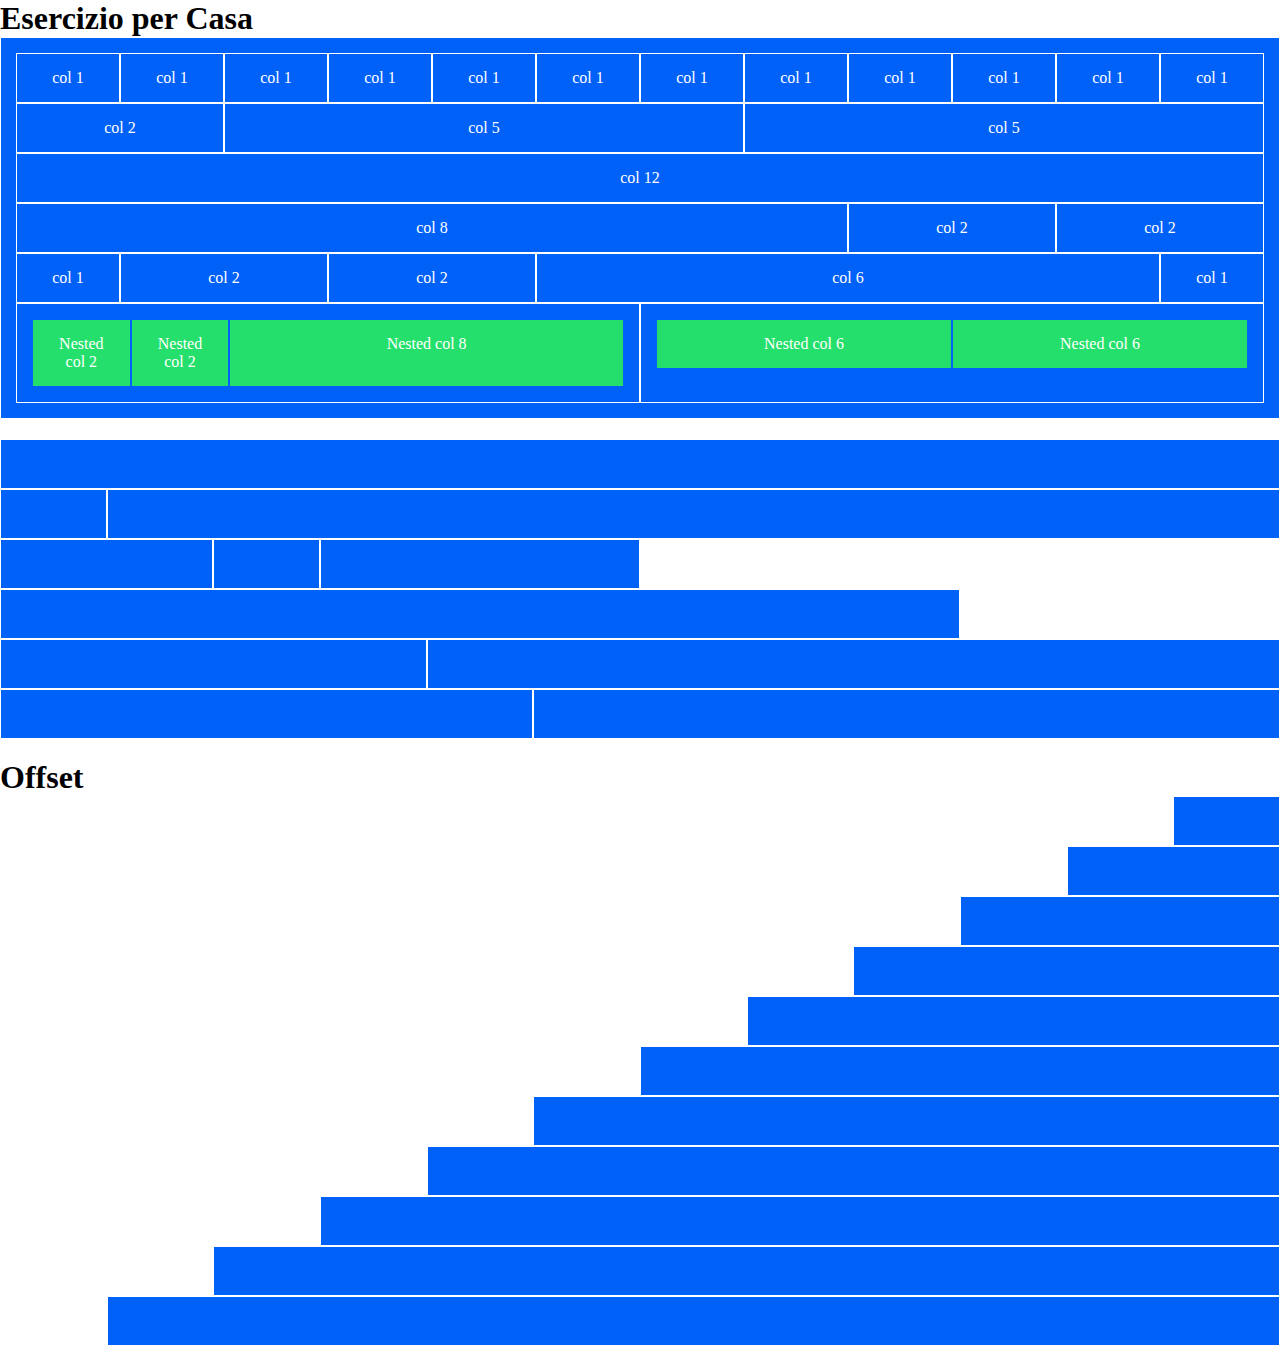
==== commit 3526b0c2: "correzione erroi vari" ====
--- a/index.html
+++ b/index.html
@@ -82,8 +82,8 @@
   <section> <!-- Offset -->
     <h1>Offset</h1>
     <div class="row">
-      <div class="col-xs-1 col-sm-1 col-md-1 col-lg-1 col-xs-offset-1 col-sm-offsett-1 col-md-offsett-1 col-lg-offsett-11 box"></div>
-      <div class="col-xs-2 col-sm-2 col-md-2 col-lg-2 col-xs-offset-1 col-sm-offsett-1 col-md-offsett-1 col-lg-offsett-10 box"></div>
+      <div class="col-xs-1 col-sm-1 col-md-1 col-lg-1 col-xs-offset-1 col-sm-offset-1 col-md-offset-1 col-lg-offset-11 box"></div>
+      <div class="col-xs-2 col-sm-2 col-md-2 col-lg-2 col-xs-offset-1 col-sm-offset-1 col-md-offset-1 col-lg-offset-10 box"></div>
       <div class="col-xs-3 col-sm-3 col-md-3 col-lg-3 col-xs-offset-9 col-sm-offset-9 col-md-offset-9 col-lg-offset-9 box"></div>
       <div class="col-xs-4 col-sm-4 col-md-4 col-lg-4 col-xs-offset-8 col-sm-offset-8 col-md-offset-8 col-lg-offset-8 box"></div>
       <div class="col-xs-5 col-sm-5 col-md-5 col-lg-5 col-xs-offset-7 col-sm-offset-7 col-md-offset-7 col-lg-offset-7 box"></div>
@@ -91,7 +91,7 @@
       <div class="col-xs-7 col-sm-7 col-md-7 col-lg-7 col-xs-offset-5 col-sm-offset-5 col-md-offset-5 col-lg-offset-5 box"></div>
       <div class="col-xs-8 col-sm-8 col-md-8 col-lg-8 col-xs-offset-4 col-sm-offset-4 col-md-offset-4 col-lg-offset-4 box"></div>
       <div class="col-xs-9 col-sm-9 col-md-9 col-lg-9 col-xs-offset-3 col-sm-offset-3 col-md-offset-3 col-lg-offset-3 box"></div>
-      <div class="col-xs-10 col-sm-10 col-md-10 col-lg-1 col-xs-offset-2 col-sm-offset-2 col-md-offset-2 col-lg-offset-2 box"></div>
+      <div class="col-xs-10 col-sm-10 col-md-10 col-lg-10 col-xs-offset-2 col-sm-offset-2 col-md-offset-2 col-lg-offset-2 box"></div>
       <div class="col-xs-11 col-sm-11 col-md-11 col-lg-11 col-xs-offset-1 col-sm-offset-1 col-md-offset-1 col-lg-offset-1 box"></div>
     </div> <!-- /row -->
   </section> <!-- /terza section - Offset -->
--- a/css/style.css
+++ b/css/style.css
@@ -21,4 +21,4 @@
 .box-nested{
   background-color: #24df6b;
   border: 1px solid #0061f9;
-}
+}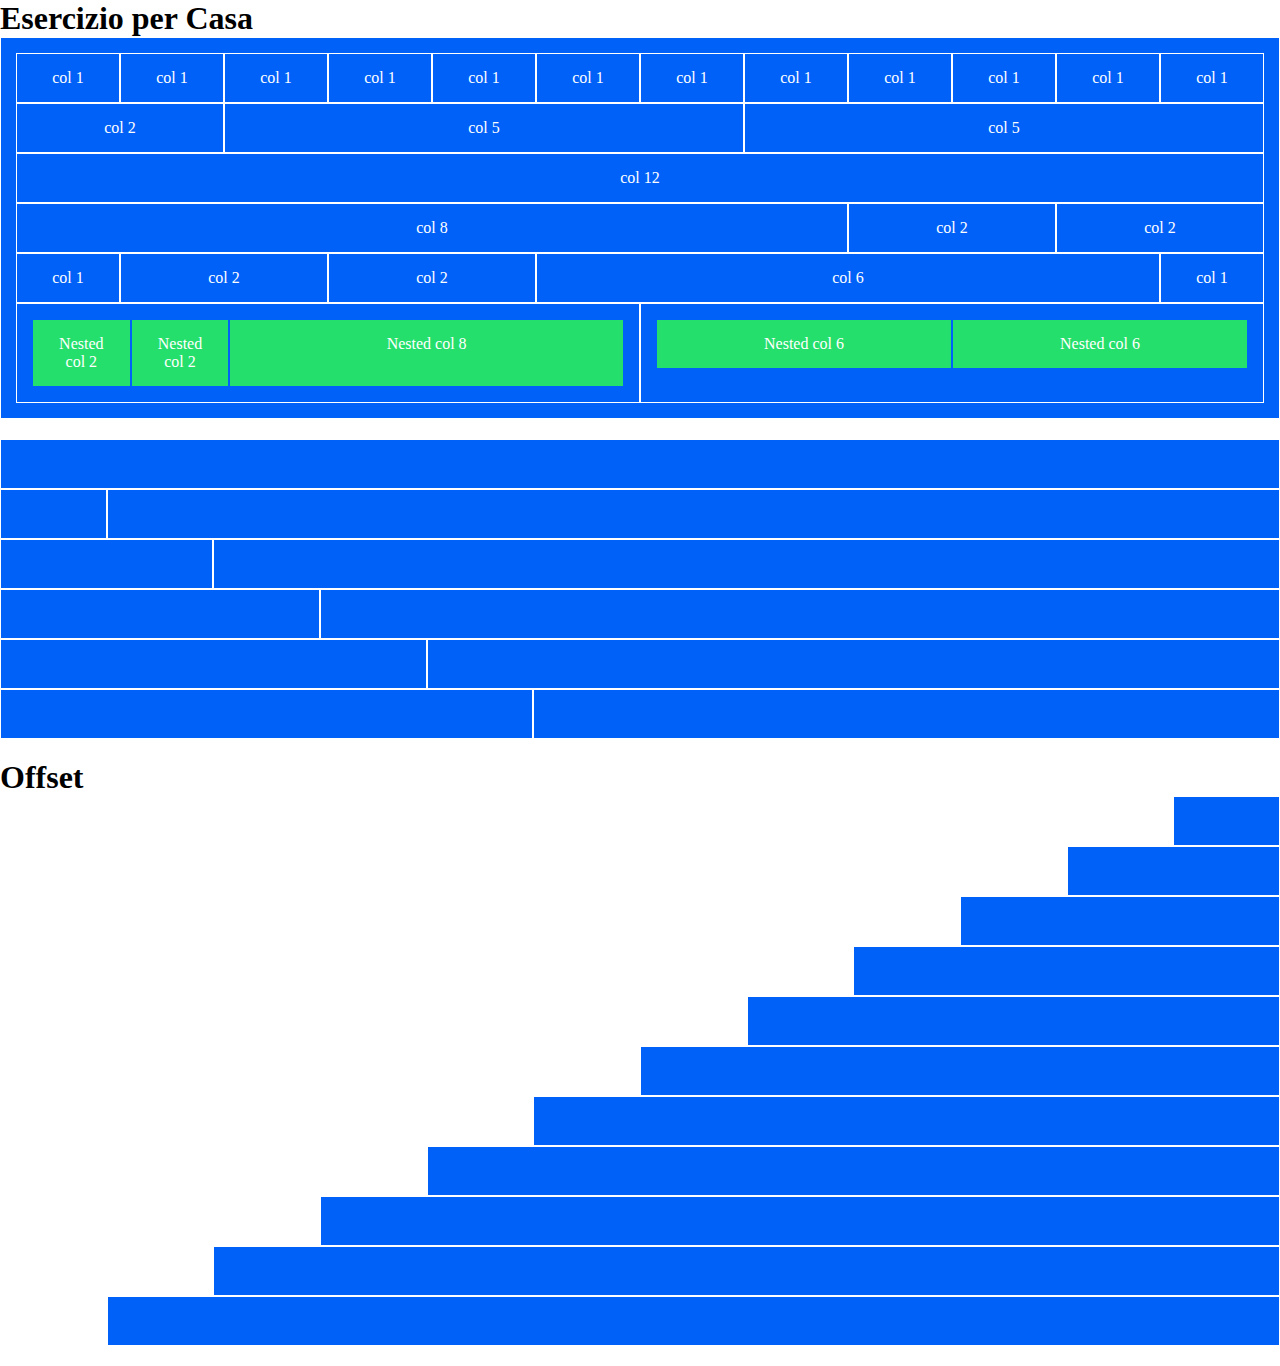
==== commit 2fb23db2: "ultime correzioni" ====
--- a/index.html
+++ b/index.html
@@ -70,7 +70,7 @@
       <div class="col-xs-1 col-sm-1 col-md-1 col-lg-1 box"></div>
       <div class="col-xs-11 col-sm-11 col-md-11 col-lg-11 box"></div>
       <div class="col-xs-2 col-sm-2 col-md-2 col-lg-2 box"></div>
-      <div class="col-xs-10 col-sm-10 col-md-10 col-lg-1 box"></div>
+      <div class="col-xs-10 col-sm-10 col-md-10 col-lg-10 box"></div>
       <div class="col-xs-3 col-sm-3 col-md-3 col-lg-3 box"></div>
       <div class="col-xs-9 col-sm-9 col-md-9 col-lg-9 box"></div>
       <div class="col-xs-4 col-sm-4 col-md-4 col-lg-4 box"></div>
